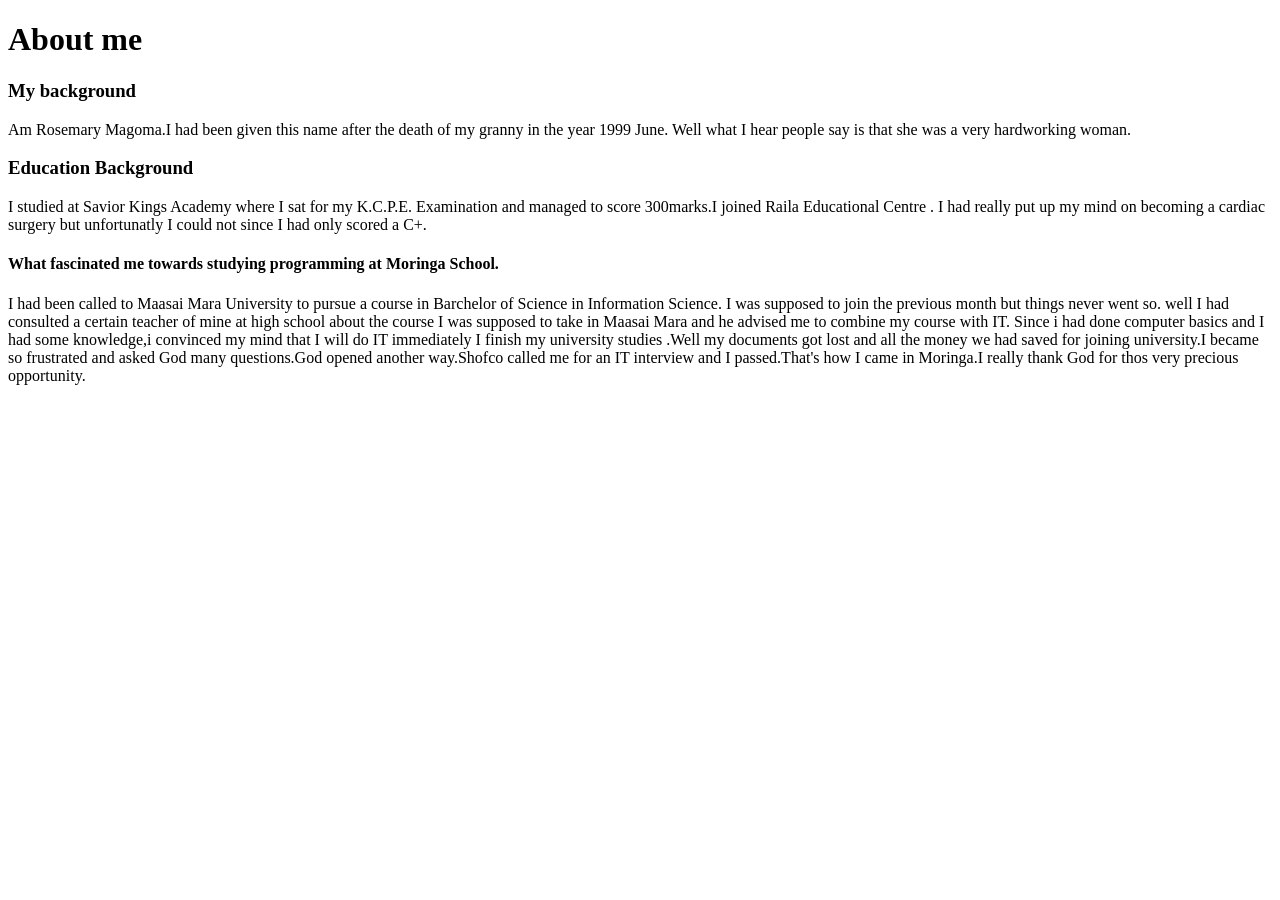
==== aboutme.html @ b9a446a4 "Here is a file that describes more about me" ====
<!DOCTYPE html>
<html lang="en" dir="ltr">
  <head>
    <meta charset="utf-8">
    <title>About me.</title>
  </head>
  <body>
    <h1>About me</h1>
    <h3>My background</h3>
    <p>Am Rosemary Magoma.I had been given this name after the death
       of my granny in the year 1999 June.
       Well what I hear people say is that she was a very hardworking
     woman.</p>
     <h3>Education Background</h3>
     <P>I studied at Savior Kings Academy where I sat for my K.C.P.E. Examination
   and managed to score 300marks.I joined Raila Educational Centre .
   I had really put up my mind on becoming a cardiac surgery but unfortunatly I could not
 since I had only scored a C+.</p>
 <h4>What fascinated me towards studying programming at Moringa School.</h4>
<p>I had been called to Maasai Mara University
to pursue a course in Barchelor of Science in Information Science.
I was supposed to join  the previous month but things never went so.
well I had consulted a certain teacher of mine at high school about the course
I was supposed to take in Maasai Mara and he advised me to combine my course with IT.
Since i had done computer basics and I had some knowledge,i convinced my mind
that I will do IT immediately I finish my university studies .Well my documents got lost and
all the money we had saved for joining university.I became so frustrated and
asked God many questions.God opened another way.Shofco called me for an IT
interview and I passed.That's how I came in Moringa.I really thank God for thos
very precious opportunity. </p>

  </body>
</html>
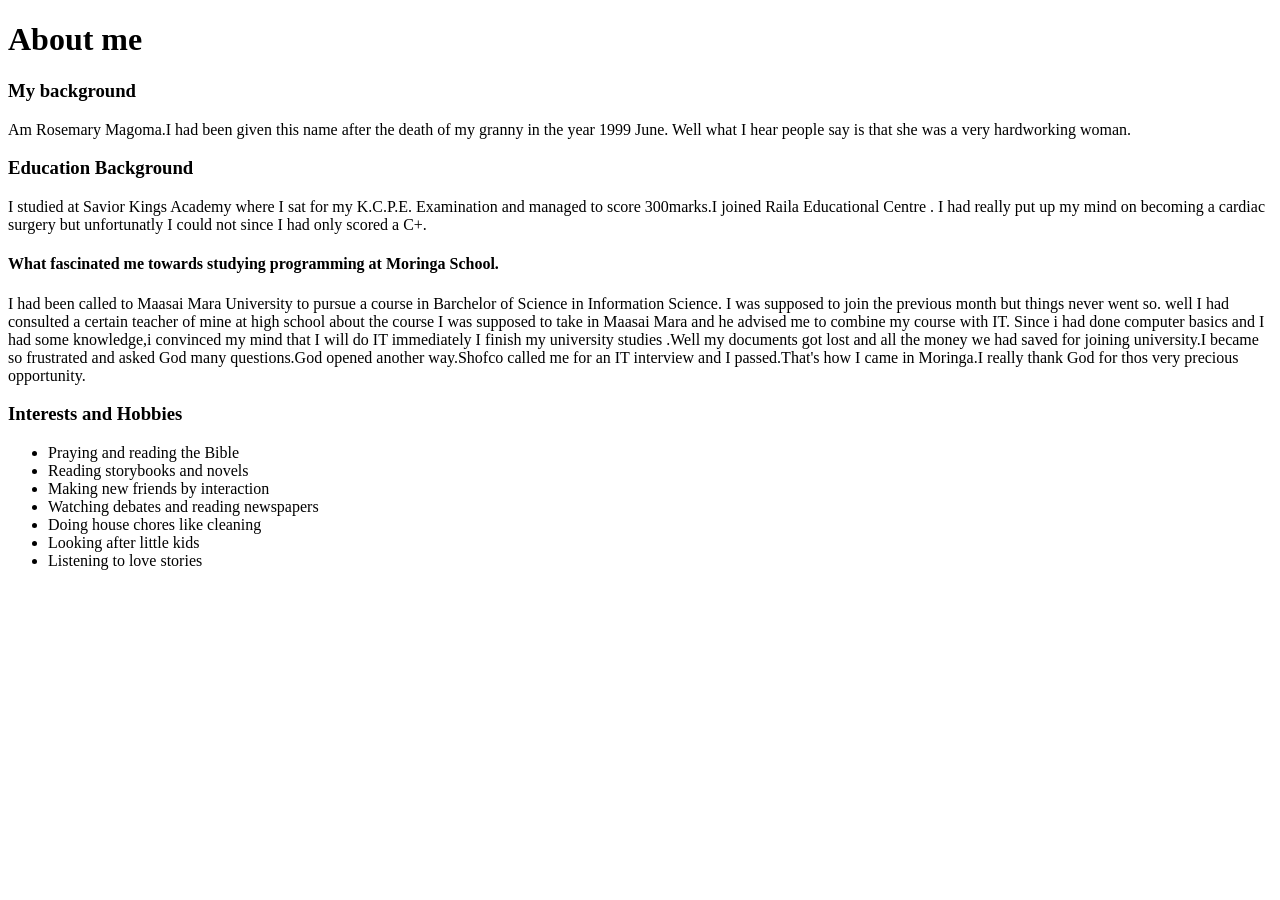
==== commit c79e664c: "Here is a paragraph describing about my hobbies and interests" ====
--- a/aboutme.html
+++ b/aboutme.html
@@ -13,21 +13,32 @@
      woman.</p>
      <h3>Education Background</h3>
      <P>I studied at Savior Kings Academy where I sat for my K.C.P.E. Examination
-   and managed to score 300marks.I joined Raila Educational Centre .
-   I had really put up my mind on becoming a cardiac surgery but unfortunatly I could not
- since I had only scored a C+.</p>
- <h4>What fascinated me towards studying programming at Moringa School.</h4>
-<p>I had been called to Maasai Mara University
-to pursue a course in Barchelor of Science in Information Science.
-I was supposed to join  the previous month but things never went so.
-well I had consulted a certain teacher of mine at high school about the course
-I was supposed to take in Maasai Mara and he advised me to combine my course with IT.
-Since i had done computer basics and I had some knowledge,i convinced my mind
-that I will do IT immediately I finish my university studies .Well my documents got lost and
-all the money we had saved for joining university.I became so frustrated and
-asked God many questions.God opened another way.Shofco called me for an IT
-interview and I passed.That's how I came in Moringa.I really thank God for thos
-very precious opportunity. </p>
+       and managed to score 300marks.I joined Raila Educational Centre .
+        I had really put up my mind on becoming a cardiac surgery but unfortunatly I could not
+        since I had only scored a C+.</p>
+    <h4>What fascinated me towards studying programming at Moringa School.</h4>
+    <p>I had been called to Maasai Mara University
+      to pursue a course in Barchelor of Science in Information Science.
+    I was supposed to join  the previous month but things never went so.
+    well I had consulted a certain teacher of mine at high school about the course
+    I was supposed to take in Maasai Mara and he advised me to combine my course with IT.
+    Since i had done computer basics and I had some knowledge,i convinced my mind
+    that I will do IT immediately I finish my university studies .Well my documents got lost and
+    all the money we had saved for joining university.I became so frustrated and
+    asked God many questions.God opened another way.Shofco called me for an IT
+    interview and I passed.That's how I came in Moringa.I really thank God for thos
+    very precious opportunity. </p>
+    <h3>Interests and Hobbies</h3>
+    <ul>
+      <li>Praying and reading the Bible</li>
+      <li>Reading storybooks and novels</li>
+      <li>Making new friends by interaction</li>
+      <li>Watching debates and reading newspapers</li>
+      <li>Doing house chores like cleaning</li>
+      <li>Looking after little kids</li>
+      <li>Listening to love stories</li>
+    </ul>
+
 
   </body>
 </html>
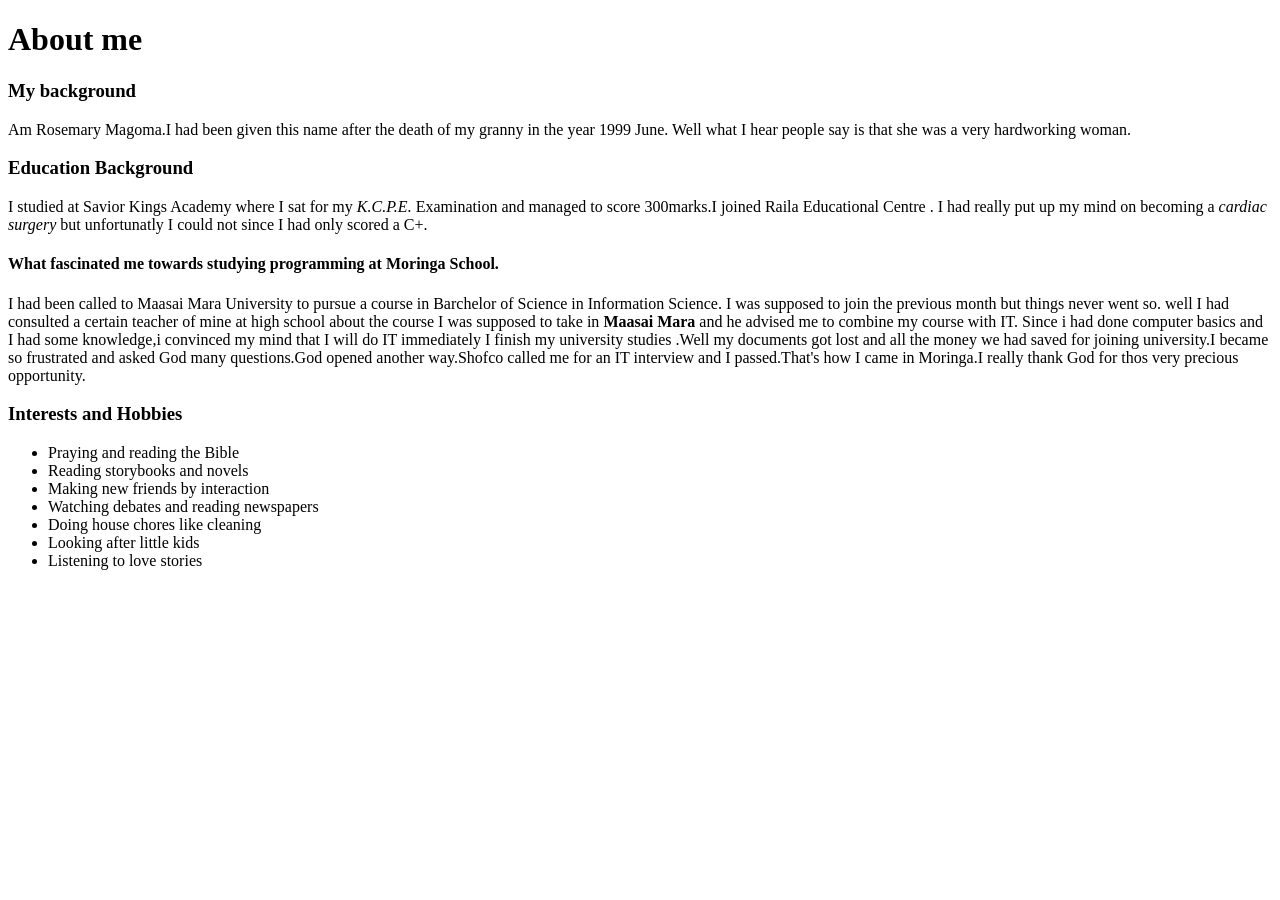
==== commit 45d25ca6: "Add <em> and <strong> tags" ====
--- a/aboutme.html
+++ b/aboutme.html
@@ -2,6 +2,8 @@
 <html lang="en" dir="ltr">
   <head>
     <meta charset="utf-8">
+    <link rel="stylesheet" href="/home/moringaschool/Desktop/moringa-school-projects/MARY/my-portifolio/stylesheet.css">
+
     <title>About me.</title>
   </head>
   <body>
@@ -12,16 +14,16 @@
        Well what I hear people say is that she was a very hardworking
      woman.</p>
      <h3>Education Background</h3>
-     <P>I studied at Savior Kings Academy where I sat for my K.C.P.E. Examination
+     <P>I studied at Savior Kings Academy where I sat for my <em>K.C.P.E.</em> Examination
        and managed to score 300marks.I joined Raila Educational Centre .
-        I had really put up my mind on becoming a cardiac surgery but unfortunatly I could not
+        I had really put up my mind on becoming a <em>cardiac surgery</em> but unfortunatly I could not
         since I had only scored a C+.</p>
     <h4>What fascinated me towards studying programming at Moringa School.</h4>
     <p>I had been called to Maasai Mara University
       to pursue a course in Barchelor of Science in Information Science.
     I was supposed to join  the previous month but things never went so.
     well I had consulted a certain teacher of mine at high school about the course
-    I was supposed to take in Maasai Mara and he advised me to combine my course with IT.
+    I was supposed to take in<strong> Maasai Mara</strong> and he advised me to combine my course with IT.
     Since i had done computer basics and I had some knowledge,i convinced my mind
     that I will do IT immediately I finish my university studies .Well my documents got lost and
     all the money we had saved for joining university.I became so frustrated and
